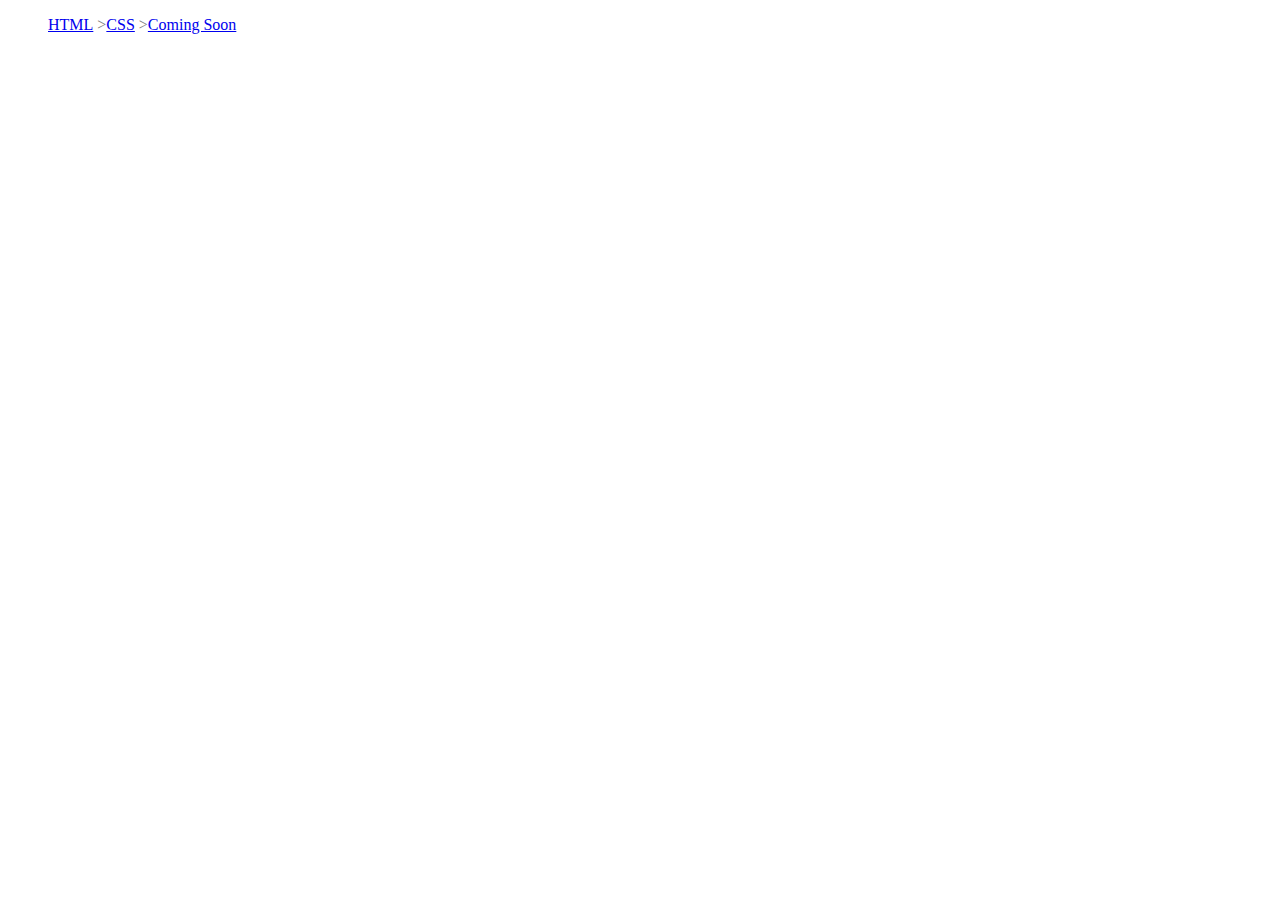
==== css index.html @ d4458a08 "Added CSS Page and linked" ====
<!DOCTYPE html>
<html>
<head>
    <title>Dillon Golnick's Coding Cheatsheet</title>
    <link rel="stylesheet" type="text/css" href="style.css">

</head>
<header>
    <ul class="nav">
        <li><a href="#">HTML</a></li>
        <li><a href="#">CSS</a></li>
        <li><a href="#">Coming Soon</a></li>
    </ul>
</header>
<main>

</main>
<body>

</body>
<footer>

</footer>
---- style.css ----
/* This is the css ruleset */

    h1 {
        font-family: monospace;
        font-size: 75px;
        font-weight: bold;
        color: khaki;
        text-align: center;
        
    }

    h4 {
        font-family: 'Lucida Sans';
        text-align: center;
        color: slategray;
    }

    table, td, th, tr {
        border: 1px solid;
        text-align: start;
        margin: 0 auto;
        font-family: monospace;
    }

    th {
        background-color: lightsalmon;
    }

    h2 {
        color: burlywood;
        text-align: center;
    }

    .tag {
        background-color: blanchedalmond;
    }

 .nav li {
    display: inline;
    margin: auto;
    text-decoration: none;
}

.nav li+li::before {
    color: gray;
    content: ">";
  }
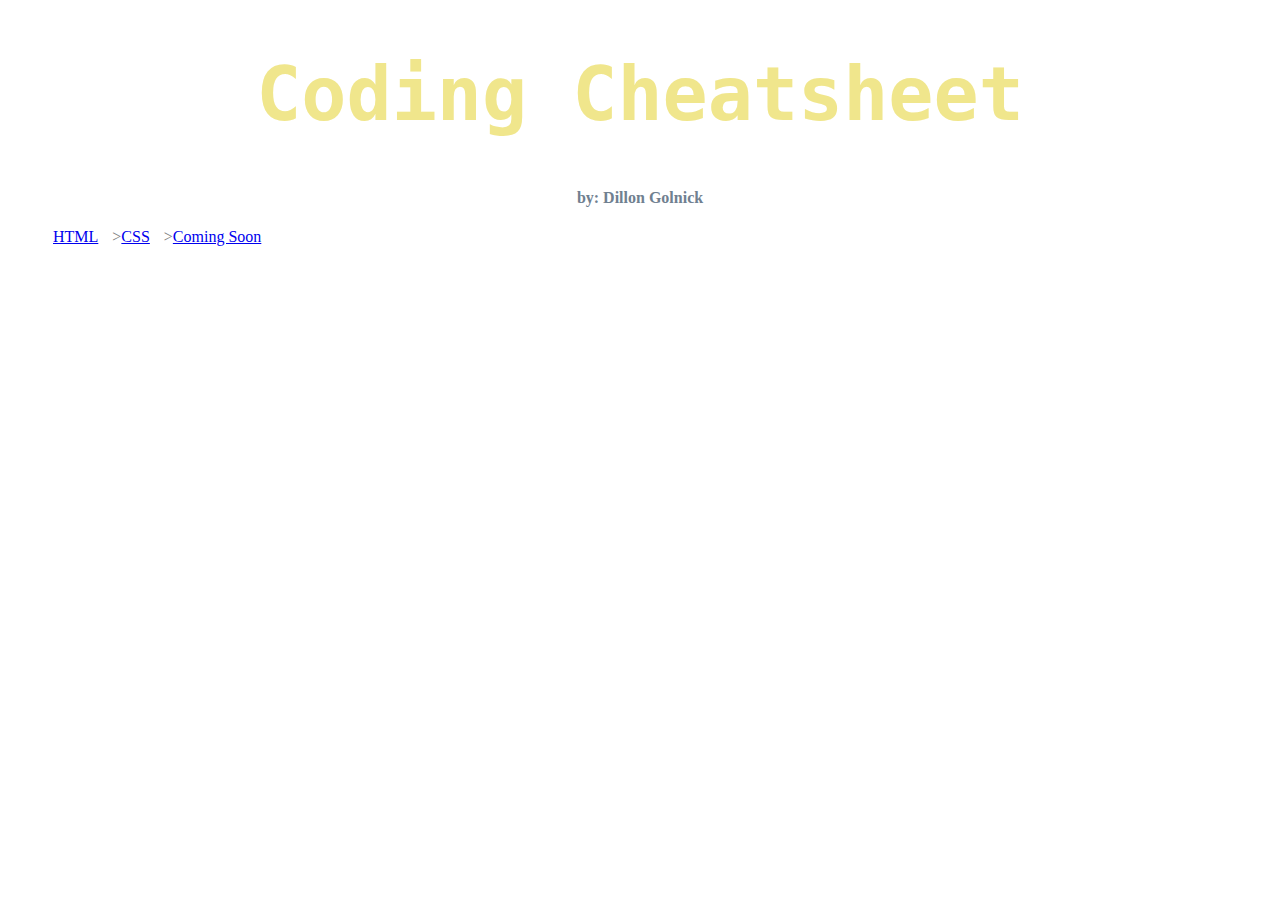
==== commit edae8a6e: "index update" ====
--- a/css index.html
+++ b/css index.html
@@ -6,17 +6,19 @@
 
 </head>
 <header>
+    <h1>Coding Cheatsheet</h1>
+    <h4>by: Dillon Golnick</h4>
+</header>
+<main>
     <ul class="nav">
-        <li><a href="#">HTML</a></li>
+        <li><a href="index.html">HTML</a></li>
         <li><a href="#">CSS</a></li>
         <li><a href="#">Coming Soon</a></li>
     </ul>
-</header>
-<main>
+</main>
 
-</main>
 <body>
-
+    <p></p>
 </body>
 <footer>
 
--- a/style.css
+++ b/style.css
@@ -37,8 +37,9 @@
 
  .nav li {
     display: inline;
-    margin: auto;
+    margin: 5px;
     text-decoration: none;
+    text-align: center;
 }
 
 .nav li+li::before {
